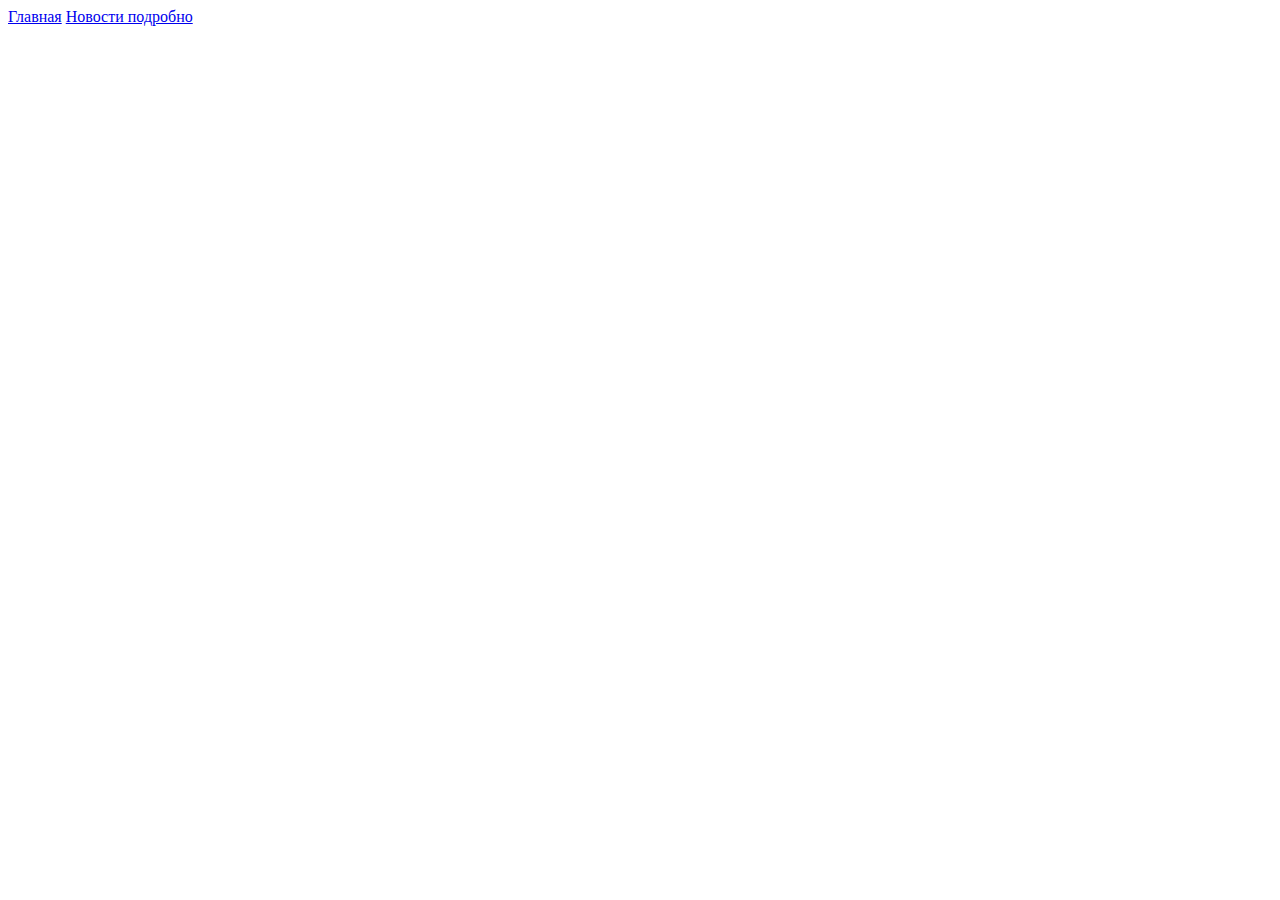
==== index.html @ b6874265 "Добавлены html  файлы" ====
<!DOCTYPE html>
<html lang="en">
<head>
    <meta charset="UTF-8">
    <title>Title</title>
</head>
<body>
<a href="main.html">Главная</a>
<a href="news.html">Новости подробно</a>
</body>
</html>
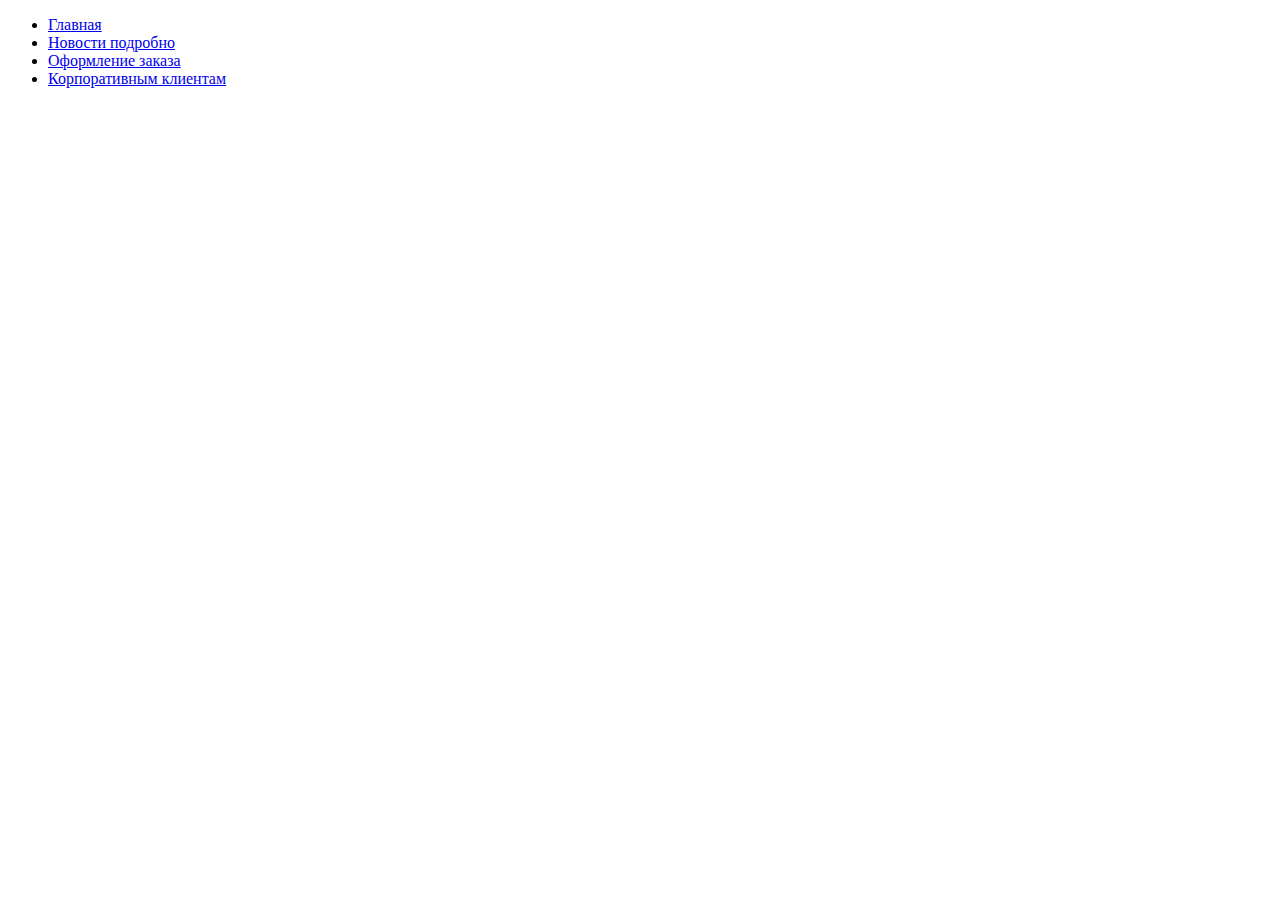
==== commit cd651fbd: "Добавленны 2 файла и изменён index.html" ====
--- a/index.html
+++ b/index.html
@@ -5,7 +5,19 @@
     <title>Title</title>
 </head>
 <body>
-<a href="main.html">Главная</a>
-<a href="news.html">Новости подробно</a>
+<ul>
+    <li>
+        <a href="main.html">Главная</a>
+    </li>
+    <li>
+        <a href="news.html">Новости подробно</a>
+    </li>
+    <li>
+        <a href="order.html">Оформление заказа</a>
+    </li>
+    <li>
+        <a href="clients.html">Корпоративным клиентам</a>
+    </li>
+</ul>
 </body>
 </html>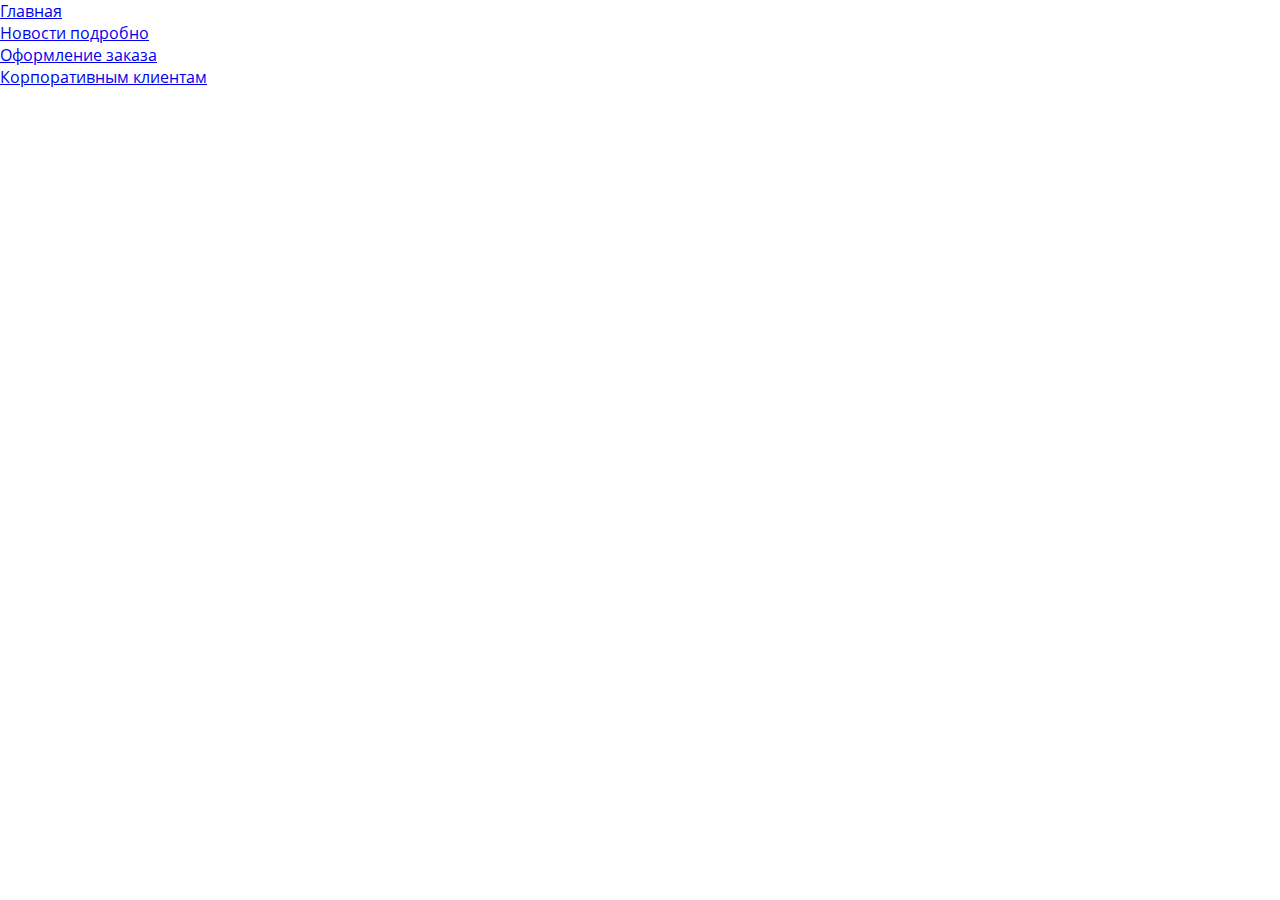
==== commit a1cd2aa8: "Добавлены классы для элементов в html структуре" ====
--- a/index.html
+++ b/index.html
@@ -3,6 +3,10 @@
 <head>
     <meta charset="UTF-8">
     <title>Title</title>
+
+    <link rel="stylesheet" href="fonts/stylesheet.css">
+    <link rel="stylesheet" href="fonts/icomoon/style.css">
+    <link rel="stylesheet" href="css/style.css">
 </head>
 <body>
 <ul>
--- a/fonts/stylesheet.css
+++ b/fonts/stylesheet.css
@@ -0,0 +1,44 @@
+@font-face {
+    font-family: 'Open Sans';
+    src: url('OpenSans-Italic.eot');
+    src: url('OpenSans-Italic.eot?#iefix') format('embedded-opentype'),
+        url('OpenSans-Italic.woff') format('woff'),
+        url('OpenSans-Italic.ttf') format('truetype'),
+        url('OpenSans-Italic.svg#OpenSans-Italic') format('svg');
+    font-weight: normal;
+    font-style: italic;
+}
+
+@font-face {
+    font-family: 'Open Sans';
+    src: url('OpenSans-Semibold.eot');
+    src: url('OpenSans-Semibold.eot?#iefix') format('embedded-opentype'),
+        url('OpenSans-Semibold.woff') format('woff'),
+        url('OpenSans-Semibold.ttf') format('truetype'),
+        url('OpenSans-Semibold.svg#OpenSans-Semibold') format('svg');
+    font-weight: 600;
+    font-style: normal;
+}
+
+@font-face {
+    font-family: 'Open Sans';
+    src: url('OpenSans-Bold.eot');
+    src: url('OpenSans-Bold.eot?#iefix') format('embedded-opentype'),
+        url('OpenSans-Bold.woff') format('woff'),
+        url('OpenSans-Bold.ttf') format('truetype'),
+        url('OpenSans-Bold.svg#OpenSans-Bold') format('svg');
+    font-weight: bold;
+    font-style: normal;
+}
+
+@font-face {
+    font-family: 'Open Sans';
+    src: url('OpenSans.eot');
+    src: url('OpenSans.eot?#iefix') format('embedded-opentype'),
+        url('OpenSans.woff') format('woff'),
+        url('OpenSans.ttf') format('truetype'),
+        url('OpenSans.svg#OpenSans') format('svg');
+    font-weight: normal;
+    font-style: normal;
+}
+
--- a/fonts/icomoon/style.css
+++ b/fonts/icomoon/style.css
@@ -0,0 +1,41 @@
+@font-face {
+  font-family: 'icomoon';
+  src:  url('fonts/icomoon.eot?gb88lq');
+  src:  url('fonts/icomoon.eot?gb88lq#iefix') format('embedded-opentype'),
+    url('fonts/icomoon.ttf?gb88lq') format('truetype'),
+    url('fonts/icomoon.woff?gb88lq') format('woff'),
+    url('fonts/icomoon.svg?gb88lq#icomoon') format('svg');
+  font-weight: normal;
+  font-style: normal;
+}
+
+[class^="icon-"], [class*=" icon-"] {
+  /* use !important to prevent issues with browser extensions that change fonts */
+  font-family: 'icomoon' !important;
+  speak: none;
+  font-style: normal;
+  font-weight: normal;
+  font-variant: normal;
+  text-transform: none;
+  line-height: 1;
+
+  /* Better Font Rendering =========== */
+  -webkit-font-smoothing: antialiased;
+  -moz-osx-font-smoothing: grayscale;
+}
+
+.icon-user:before {
+  content: "\e900";
+}
+.icon-phone:before {
+  content: "\e942";
+}
+.icon-facebook:before {
+  content: "\ea91";
+}
+.icon-twitter:before {
+  content: "\ea96";
+}
+.icon-vk:before {
+  content: "\ea98";
+}
--- a/css/style.css
+++ b/css/style.css
@@ -0,0 +1,24 @@
+* {
+    box-sizing: border-box;
+}
+
+body {
+    margin: 0 auto;
+    font-family: "Open Sans";
+}
+
+h1, h2, h3, h4, h5, h6, p{
+    margin: 0;
+}
+
+ul{
+    margin: 0;
+    padding: 0;
+    list-style-type: none;
+}
+
+.container{
+    width: 1010px;
+    margin: 0 auto;
+    padding: 0 15px;
+}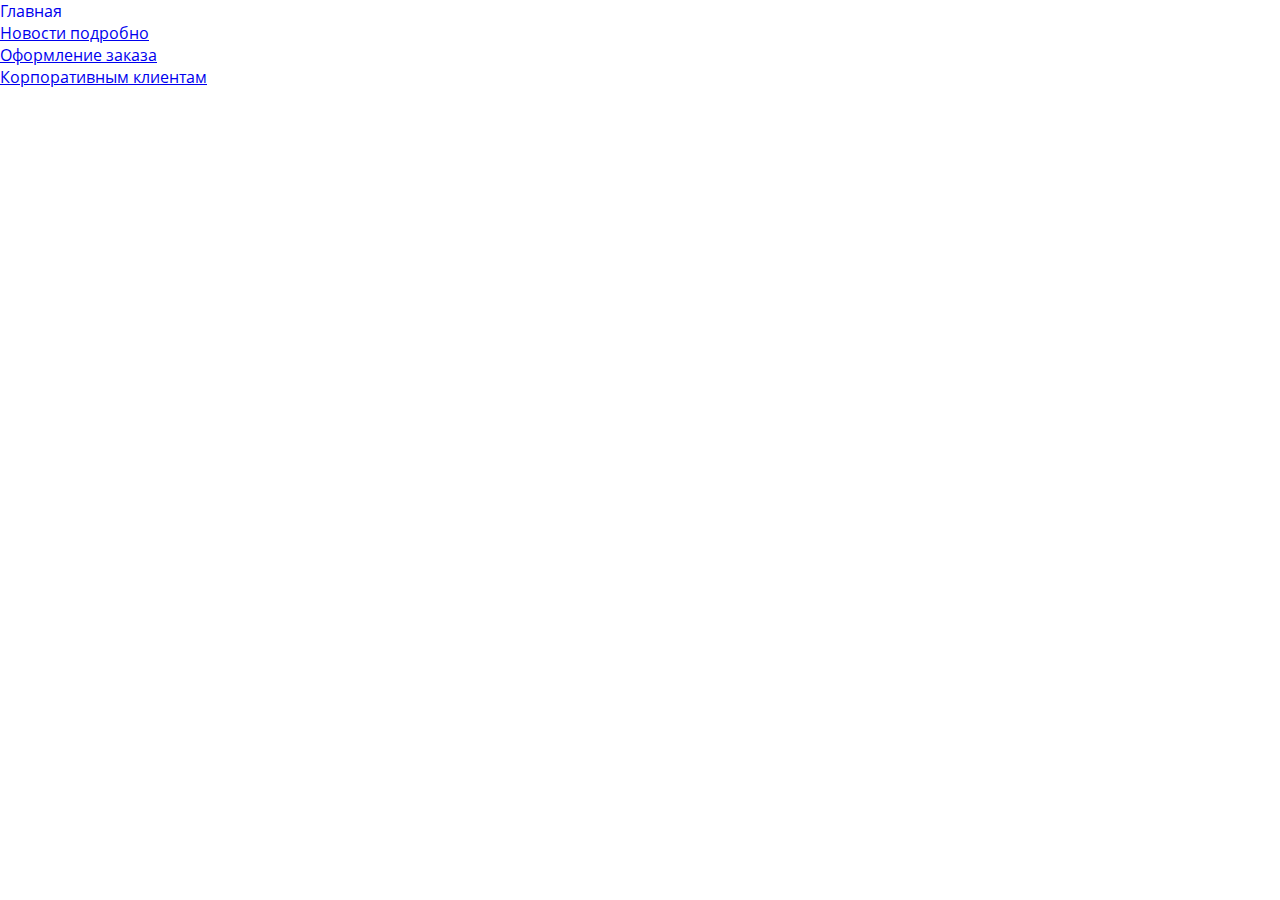
==== commit d691a0e1: "Подключили файл JS" ====
--- a/index.html
+++ b/index.html
@@ -7,6 +7,9 @@
     <link rel="stylesheet" href="fonts/stylesheet.css">
     <link rel="stylesheet" href="fonts/icomoon/style.css">
     <link rel="stylesheet" href="css/style.css">
+
+    <script type="text/javascript" src="JS/jquery-3.3.1.min.js"></script>
+    <script type="text/javascript" src="JS/script.js"></script>
 </head>
 <body>
 <ul>
--- a/css/style.css
+++ b/css/style.css
@@ -1,9 +1,15 @@
-* {
+*,
+*::before,
+*::after{
     box-sizing: border-box;
 }
 
 body {
     margin: 0 auto;
+    font-family: "Open Sans";
+}
+
+input, textarea, button{
     font-family: "Open Sans";
 }
 
@@ -21,4 +27,698 @@
     width: 1010px;
     margin: 0 auto;
     padding: 0 15px;
+}
+
+.invisLink{
+    position: relative;
+    z-index: 1;
+}
+
+.invisLink > a{
+    display: block;
+    position: absolute;
+    left: 0px;
+    top: 0px;
+    width: 100%;
+    height: 100%;
+    z-index: 7;
+    overflow: hidden;
+    text-indent: 200%;
+    white-space: nowrap;
+}
+
+a:hover{
+    text-decoration: none;
+}
+
+.clear::after{
+    content: "";
+    display: block;
+    clear: both;
+}
+
+header .table{
+    display: table;
+    width: 100%;
+}
+
+header .left,
+header .logo,
+header .right{
+    display: table-cell;
+    width: 33.3333%;
+    vertical-align: top;
+}
+
+header .left{
+    text-align: left;
+    padding-right: 20px;
+}
+
+header .logo{
+    text-align: center;
+}
+
+header .right{
+    text-align: right;
+}
+
+
+header .login{
+    font-size: 13px;
+    line-height: 19px;
+    color: #0069b4;
+}
+
+header .menu a{
+    font-size: 13px;
+    line-height: 28px;
+    color: #333333;
+}
+
+header .menu li{
+    display: inline-block;
+    margin-right: 18px;
+}
+
+header .phone{
+    font-size: 20px;
+    line-height: 20px;
+    color: #333333;
+    text-decoration: none;
+    -webkit-transition: all 0.3s;
+    -moz-transition: all 0.3s;
+    -ms-transition: all 0.3s;
+    -o-transition: all 0.3s;
+    transition: all 0.3s;
+}
+
+header .phone:hover{
+    color: #1a9547;
+}
+
+header .callback{
+    font-size: 12px;
+    line-height: 16px;
+    text-decoration: none;
+    color: #0069b4;
+    border-bottom: 1px dashed #0069b4;
+    -webkit-transition: all 0.3s;
+    -moz-transition: all 0.3s;
+    -ms-transition: all 0.3s;
+    -o-transition: all 0.3s;
+    transition: all 0.3s;
+}
+
+header .callback:hover{
+    border-bottom: 1px dashed transparent;
+}
+
+header p.timing{
+    font-size: 13px;
+    line-height: 19px;
+    color: #999999;
+}
+
+header .basket{
+    font-size: 13px;
+    line-height: 22px;
+    color: #333333;
+    text-decoration: none;
+    display: inline-block;
+    padding-left: 28px;
+    background-repeat: no-repeat;
+    background-position: left center;
+    -webkit-transition: all 0.3s;
+    -moz-transition: all 0.3s;
+    -ms-transition: all 0.3s;
+    -o-transition: all 0.3s;
+    transition: all 0.3s;
+}
+
+a.basket:hover{
+    color: #1a9547;
+}
+
+header .basket span{
+    color: #1a9547;
+}
+
+header [class*="icon"]{
+    color: #cbebd4;
+}
+
+header .login [class*="icon"]{
+    font-size: 19px;
+}
+
+header .phone [class*="icon"]{
+    font-size: 20px;
+}
+
+.sale{
+    height: 360px;
+    width: 305px;
+}
+
+.slider{
+    height: 360px;
+    width: 640px;
+}
+
+.banner > div{
+    background-repeat: no-repeat;
+    background-size: cover;
+    background-position: center;
+}
+
+.advantages{
+    width: calc(100% - 320px);
+    float: left;
+}
+
+.banner{
+    display: flex;
+    justify-content: space-between;
+}
+
+.advantages .item{
+    width: 25%;
+    float: left;
+}
+
+.advantages .item span{
+    font-size: 14px;
+    font-weight: bold;
+    line-height: 17px;
+    color: #333333;
+    display: block;
+}
+
+.advantages .item p{
+    font-size: 12px;
+    line-height: 14px;
+    color: #666666;
+}
+
+.subscribe{
+    background-color: #64b94a;
+    width: 320px;
+    float: left;
+    padding: 20px;
+}
+
+.subscribe label{
+    font-size: 16px;
+    color: #ffffff;
+}
+
+.subscribe input{
+    font-size: 13px;
+    line-height: 37px;
+    color: #999999;
+    width: 100%;
+    border: none;
+    padding-left: 10px;
+}
+
+.subscribe input::placeholder{
+    font-size: 13px;
+    line-height: 37px;
+    color: #999999;
+}
+
+.subscribe button{
+    font-size: 13px;
+    line-height: 37px;
+    text-align: center;
+    width: 190px;
+    background-color: #259c47;
+    color: #ffffff;
+    border: none;
+    vertical-align: middle;
+    display: table-cell;
+}
+
+.subscribe .wrap span{
+    font-size: 12px;
+    color: rgba(255,255,255,0.5);
+    display: table-cell;
+    vertical-align: middle;
+    padding-left: 17px;
+}
+
+.subscribe .wrap{
+    display: table;
+    width: 100%;
+}
+
+.filter li{
+    font-size: 13px;
+    line-height: 16px;
+    border-bottom: 1px dashed #666666;
+    display: inline-block;
+    -webkit-transition: all 0.3s;
+    -moz-transition: all 0.3s;
+    -ms-transition: all 0.3s;
+    -o-transition: all 0.3s;
+    transition: all 0.3s;
+}
+
+.filter li:hover{
+    border-bottom: 1px dashed transparent;
+}
+
+.filter li + li{
+    margin-left: 20px;
+}
+
+.filter li a{
+    text-decoration: none;
+    color: #666666;
+}
+
+.cards{
+    display: grid;
+    grid-template-columns: repeat(4, 1fr);
+    grid-gap: 30px;
+}
+
+.card{
+    position: relative;
+    border-bottom: 1px solid #e4e4e4;
+}
+
+.status{
+    position: absolute;
+    display: block;
+    top: -3px;
+    left: -3px;
+    width: 43px;
+    font-size: 13px;
+    line-height: 20px;
+    text-align: center;
+}
+
+.status.hit{
+    background-color: #6eddcc;
+}
+
+.status.discount{
+    background-color: #ffed03;
+}
+
+.status.new{
+    background-color: #78ec71;
+}
+
+.card .img{
+    width: 220px;
+    height: 220px;
+    -webkit-background-size: cover;
+    background-size: cover;
+    background-repeat: no-repeat;
+    background-position: center;
+}
+
+.card .title{
+    font-size: 15px;
+    line-height: 22px;
+    color: #333333;
+    display: block;
+}
+
+.card .content{
+    min-height: 110px;
+    position: relative;
+}
+
+.card .content .buy{
+    position: absolute;
+    bottom: 10px;
+    left: 0px;
+    width: 100%;
+}
+
+.card a{
+    font-size: 15px;
+    line-height: 22px;
+    color: #0069b4;
+}
+
+.card .price{
+    font-size: 20px;
+    font-weight: 600;
+    line-height: 30px;
+    color: #333333;
+    display: inline-block;
+    vertical-align: top;
+}
+
+.card .price .old{
+    font-size: 14px;
+    font-weight: normal;
+    line-height: 25px;
+    text-decoration: line-through;
+    color: #666666;
+    display: inline-block;
+    vertical-align: top;
+}
+
+.card button{
+    font-size: 14px;
+    line-height: 32px;
+    text-align: center;
+    color: #ffffff;
+    width: 100px;
+    background-color: #ff7200;
+    border: none;
+    display: block;
+    float: right;
+}
+
+.widgets h1{
+    font-size: 18px;
+    font-weight: 600;
+    line-height: 22px;
+    text-align: center;
+    color: #666666;
+}
+
+.widgets .wrap{
+    display: flex;
+    justify-content: space-between;
+}
+
+.socialItem:first-child,
+.socialItem:last-child{
+    width: 290px;
+    height: 400px;
+}
+
+.socialItem:nth-child(2){
+    width: 350px;
+    height: 400px;
+}
+
+.socialItem{
+    -webkit-background-size: cover;
+    background-size: cover;
+    background-repeat: no-repeat;
+    background-position: center;
+}
+
+.info .tabs li{
+    display: inline-block;
+    padding: 0px 15px;
+}
+
+.tabs li a{
+    font-size: 14px;
+    text-decoration: none;
+    line-height: 45px;
+    color: #999999;
+}
+
+.info .content{
+    font-size: 12px;
+    line-height: 18px;
+    color: #333333;
+}
+
+.info .title{
+    text-transform: uppercase;
+    position: relative;
+    padding-left: 25px;
+    display: block;
+}
+
+.info .title::before{
+    content: "";
+    display: block;
+    width: 0px;
+    height: 0px;
+    border-top: 5px solid #333333;
+    border-left: 6px solid transparent;
+    border-right: 6px solid transparent;
+    position: absolute;
+    left: 0px;
+    top: 50%;
+    margin-top: -3px;
+}
+
+footer{
+    font-size: 13px;
+    line-height: 22px;
+    color: #ffffff;
+    background-color: #64ba4a;
+}
+
+footer .footMenu{
+    width: 50%;
+    float: left;
+}
+
+.footMenu .col{
+    width: 50%;
+    float: left;
+}
+
+footer .contacts{
+    width: 25%;
+    float: left;
+}
+
+footer .copyright{
+    width: 25%;
+    float: left;
+    text-align: right;
+}
+
+footer a{
+    text-decoration: none;
+    color: #ffffff;
+}
+
+footer a.socLink{
+    font-size: 21px;
+}
+
+.content .breadcrumbs span{
+    font-size: 13px;
+    line-height: 22px;
+    color: #999999;
+    font-weight: normal;
+}
+
+.content .breadcrumbs a{
+    text-decoration: none;
+}
+
+.content h2{
+    font-size: 25px;
+    line-height: 22px;
+    font-weight: 600;
+    color: #333333;
+}
+
+.content h3{
+    font-size: 18px;
+    line-height: 22px;
+    font-weight: 600;
+    color: #333333;
+}
+
+.content > span{
+    font-size: 12px;
+    line-height: 22px;
+    font-weight: normal;
+    color: #aaaaaa;
+}
+
+.content > p{
+    font-size: 13px;
+    line-height: 19px;
+    font-weight: normal;
+    color: #333333;
+}
+
+.content > a{
+    font-size: 13px;
+    line-height: 22px;
+    color: #0069b4;
+}
+
+.content .field{
+    width: 980px;
+    height: 210px;
+    -webkit-background-size: cover;
+    background-size: cover;
+    background-repeat: no-repeat;
+    background-position: center;
+    background-color: #b3b3b3;
+}
+
+/*страница с оформлением заказа*/
+
+.orderList li{
+    padding-left: 40px;
+}
+
+.orderList label{
+    position: relative;
+    padding-left: 40px;
+    margin-left: -40px;
+    font-size: 13px;
+    line-height: 19px;
+    color: #333333;
+}
+
+.radioBtn{
+    display: none;
+}
+
+.radioBtn:not(checked) + label::before{
+    content: "";
+    display: block;
+    position: absolute;
+    top: 0;
+    left: 0;
+    width: 22px;
+    height: 22px;
+    border: 2px solid #d4d4d4;
+    border-radius: 50%;
+    transition: all 0.3s;
+}
+
+.radioBtn:not(checked) + label::after{
+    content: "";
+    display: block;
+    position: absolute;
+    top: 7px;
+    left: 7px;
+    width: 8px;
+    height: 8px;
+    background-color: #51bf87;
+    border-radius: 50%;
+    opacity: 0;
+    transition: all 0.3s;
+}
+
+.radioBtn:checked + label::before{
+    border-color: #51bf87;
+}
+
+.radioBtn:checked + label::after{
+    opacity: 1;
+}
+
+.radioBtn + label{
+    cursor: pointer;
+}
+
+@media (max-width: 1199px) {
+    .container{
+        width: 980px;
+    }
+
+    .sale{
+        height: 350px;
+        width: 295px;
+    }
+
+    .slider{
+        height: 350px;
+        width: 620px;
+    }
+
+    .subscribe{
+        width: 300px;
+    }
+
+    .advantages{
+        width: calc(100% - 300px);
+    }
+
+    .widgets{
+        display: none;
+    }
+
+    .cards{
+        display: flex;
+        flex-wrap: wrap;
+        justify-content: space-between;
+    }
+
+    .card{
+        flex: 0 0 250px;
+    }
+
+}
+
+@media (max-width: 991px) {
+    .container{
+        width: 780px;
+    }
+}
+
+@media (max-width: 767px) {
+    .container{
+        width: 100%;
+    }
+
+    header{
+        width: 100%;
+        height: 115px;
+        background-color: #63ba49;
+    }
+
+    header .left{
+        display: none;
+    }
+
+    header .logo img{
+        display: none;
+    }
+
+    header .logo{
+        background-image: url("../img/png/logo_mobile.png");
+    }
+
+    header .right{
+        display: none;
+    }
+
+    .banner{
+        display: none;
+    }
+
+    .advSab{
+        display: none;
+    }
+
+    .cards{
+        display: flex;
+        flex-wrap: wrap;
+        flex-direction: column;
+        justify-content: center;
+    }
+
+    .card{
+        display: block;
+        flex: 0 0 250px;
+    }
+
+    .widgets{
+        display: none;
+    }
+
+    .info{
+        display: none;
+    }
+
+    .accordion{
+        display: none;
+    }
+
 }